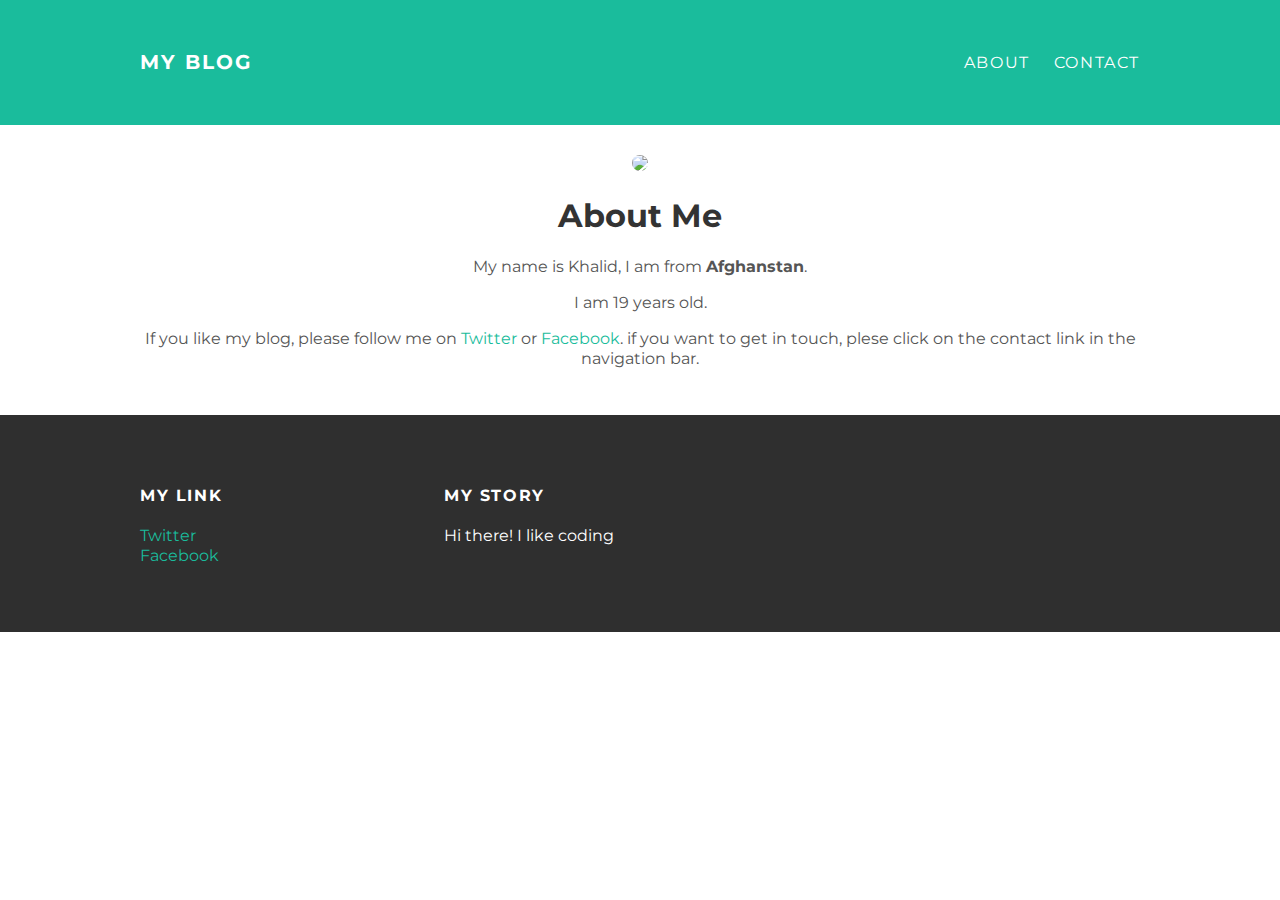
==== about.html @ 7fcdb4e5 "Add files via upload" ====
<!DOCTYPE html>
<html>
  <head>
    <title>My Blog</title>
    <link rel="stylesheet" type="text/css"
  href="styles.css">
  </head>
  <body>
   <div id="header">
    <div class="container">
     <a id ="header-title"
    href="index.html">My Blog</a>
    <ul id="header-nav">
      <li><a 
    href="about.html">About</a></li>
      <li><a href="mailto:khloody75@gmail.com">Contact</a></li>
       </ul>
     </div>
    </div>
    <div id="content">
    <div class="container">
	  <div class="about">
	    <div class="about-author">
     <img src="http://tiny.cc/hdat0y"
     width="400">
		</div>
		<h1 class="about-title">About Me</h1>
		<div class="about-content">
      <p>My name is Khalid, I am from <strong>Afghanstan</strong>.</p>
      <p>I am 19 years old.</p>
      <p>If you like my blog, please follow me on <a href="https://twitter.com/TestKhalid">Twitter</a> or <a href="https://twitter.com/TestKhalid">Facebook</a>.
        if you want to get in touch, plese click on the contact link in the navigation bar.</p>
		 </div>
    </div>
   </div>
  </div>
   <div id="footer">
      <div class="container">
       <div class="column">
        <h4>My Link</h4>
        <p>
         <a href="https://twitter.com/TestKhalid">Twitter</a><br>
         <a href="https://www.facebook.com/khloody.yoo">Facebook</a>
       </p>
      </div>
      <div class="column">
        <h4>My Story</h4>
        <p>Hi there! I like coding</p>
      </div>
     </div>
    </div>
  </body>
</html>
---- styles.css ----
@import url(htp://fonts.googleapis.com/css?family=Montserrat:400,700);

body {
    margin: 0;
    color: #555;
    font-family: 'Montserrat', sans-serif;
}
#header {
    background-color: #1abc9c;
    height: 125px;
    line-height: 125px;
}
#header a {
    color: white;
    text-decoration: none;
    text-transform: uppercase;
    letter-spacing: 0.1em;
}
#header a:hover {
    color: #222;
}
#header-title {
    display: block;
    float: left;
    font-size: 20px;
    font-weight: bold;
}
#header-nav {
    display: block;
    float: right;
    margin-top: 0;
}
#header-nav li {
    display: inline;
    padding-left: 20px;
}
.container {
    max-width: 1000px;
    margin: 0 auto;
}
#footer {
    background-color: #2f2f2f;
    padding: 50px 0;
}
.column {
    min-width: 300px;
    display: inline-block;
    vertical-align: top;
}
#footer h4 {
    color: white;
    text-transform: uppercase;
    letter-spacing: 0.1em;
}
#footer p {
    color: white;
}
a {
    color: #1abc9c;
    text-decoration: none;
}
a:hover {
    color: #f6a623;
}
.post {
    max-width: 800px;
    margin: 0 auto;
    padding: 60px 0;
}
.post-author img {
    width: 50px;
    height: 50px;
    vertical-align: middle;
}
.post-author span {
    margin-left: 16px;
}
.post-date {
    color: #d2d2d2;

    font-size: 14px;
    font-weight: bold;
    text-transform: uppercase;
    letter-spacing: 0.1em;
}
h1, h2, h3, h4 {
    color: #333
}
p {
    line-height: 1.25;
}
.about {
    max-width: 1300px;
    margin: 0 auto;
    padding: 30px 0;
}
.about {
    text-align: center;
}
.post-author img,
.about-author img {
    border-radius: 50%;
}
.post-container:nth-child(even) {
background-color: #f2f2f2;
}
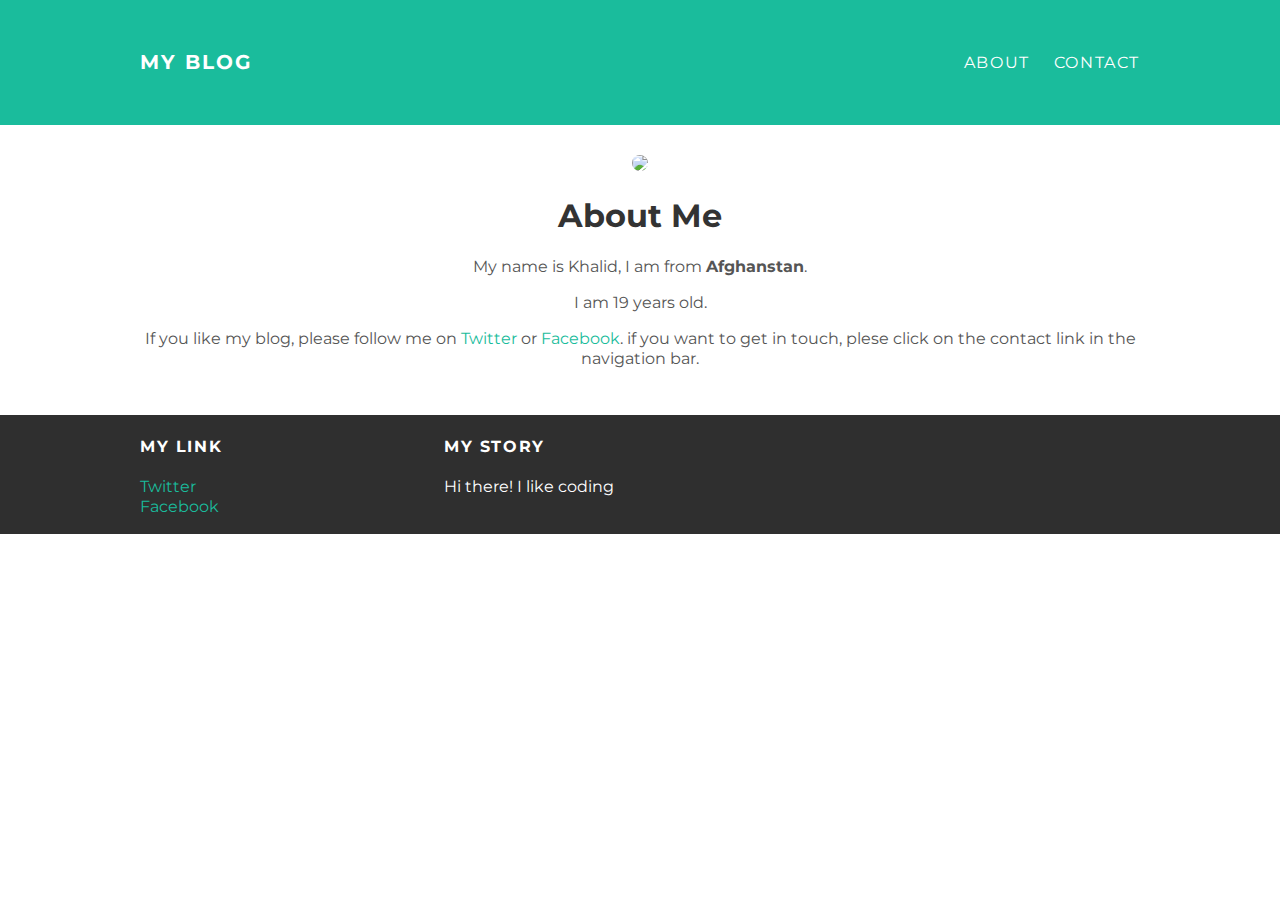
==== commit 9e803ef9: "Add files via upload" ====
--- a/about.html
+++ b/about.html
@@ -1,6 +1,7 @@
 <!DOCTYPE html>
 <html>
   <head>
+    <meta name="viewport" content="width=device-width, initial-scale=1">
     <title>My Blog</title>
     <link rel="stylesheet" type="text/css"
   href="styles.css">
@@ -11,7 +12,7 @@
      <a id ="header-title"
     href="index.html">My Blog</a>
     <ul id="header-nav">
-      <li><a 
+     <li><a 
     href="about.html">About</a></li>
       <li><a href="mailto:khloody75@gmail.com">Contact</a></li>
        </ul>
@@ -29,11 +30,11 @@
       <p>My name is Khalid, I am from <strong>Afghanstan</strong>.</p>
       <p>I am 19 years old.</p>
       <p>If you like my blog, please follow me on <a href="https://twitter.com/TestKhalid">Twitter</a> or <a href="https://twitter.com/TestKhalid">Facebook</a>.
-        if you want to get in touch, plese click on the contact link in the navigation bar.</p>
-		 </div>
+        if you want to get in touch, plese click on the contact link in the navigation bar.
+      </p>
+		</div>
     </div>
    </div>
-  </div>
    <div id="footer">
       <div class="container">
        <div class="column">
--- a/styles.css
+++ b/styles.css
@@ -1,5 +1,9 @@
 @import url(htp://fonts.googleapis.com/css?family=Montserrat:400,700);
 
+@viewport {
+    width: device-width ;
+    zoom: 1.0 ;
+  }
 body {
     margin: 0;
     color: #555;
@@ -9,6 +13,7 @@
     background-color: #1abc9c;
     height: 125px;
     line-height: 125px;
+    padding: 0px 10px;
 }
 #header a {
     color: white;
@@ -40,7 +45,7 @@
 }
 #footer {
     background-color: #2f2f2f;
-    padding: 50px 0;
+    padding: 1px 10px;
 }
 .column {
     min-width: 300px;
@@ -65,7 +70,7 @@
 .post {
     max-width: 800px;
     margin: 0 auto;
-    padding: 60px 0;
+    padding: 30px 10px;
 }
 .post-author img {
     width: 50px;
@@ -103,4 +108,4 @@
 }
 .post-container:nth-child(even) {
 background-color: #f2f2f2;
-}+}
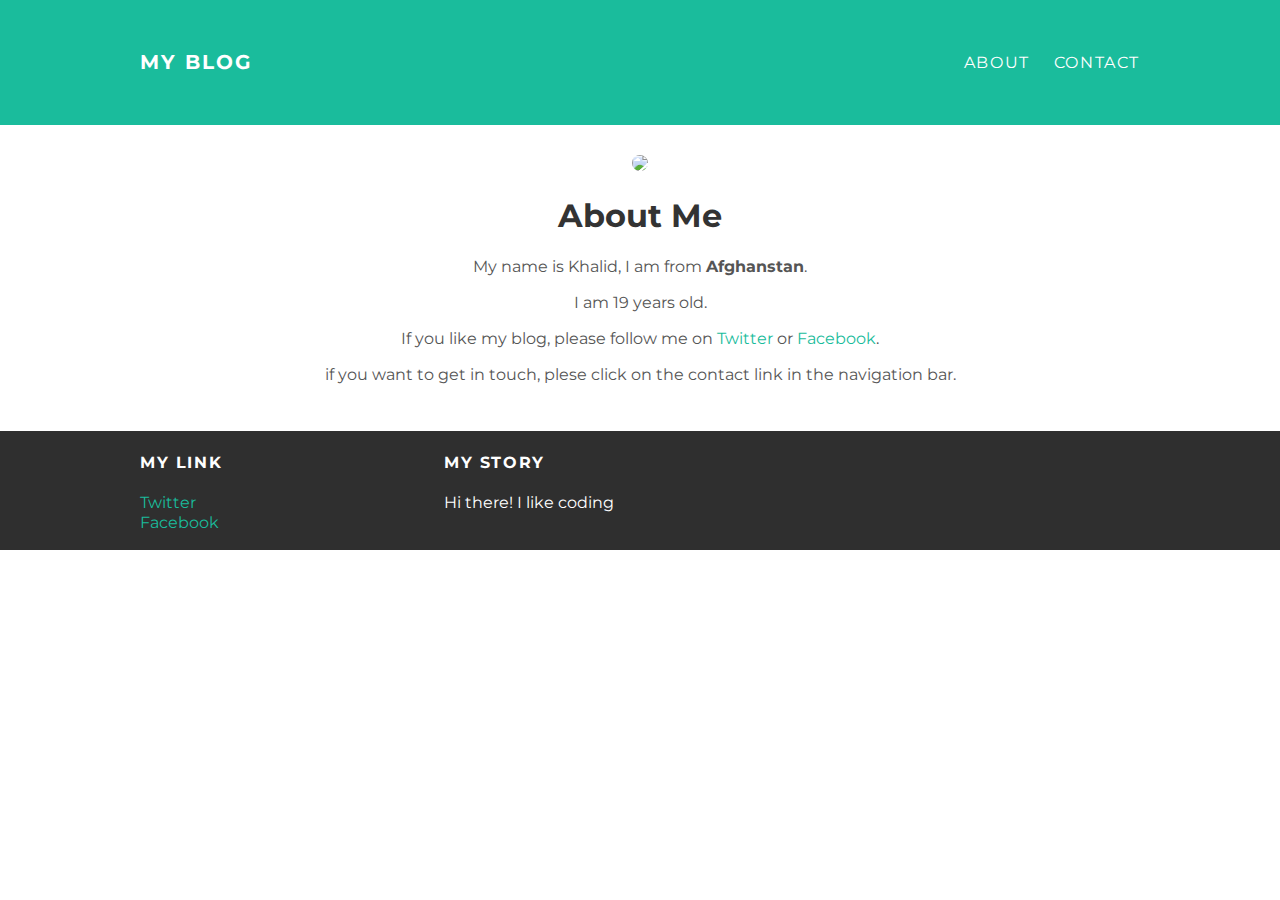
==== commit 6e532bcd: "Add files via upload" ====
--- a/about.html
+++ b/about.html
@@ -12,7 +12,7 @@
      <a id ="header-title"
     href="index.html">My Blog</a>
     <ul id="header-nav">
-     <li><a 
+     <li><a
     href="about.html">About</a></li>
       <li><a href="mailto:khloody75@gmail.com">Contact</a></li>
        </ul>
@@ -30,7 +30,8 @@
       <p>My name is Khalid, I am from <strong>Afghanstan</strong>.</p>
       <p>I am 19 years old.</p>
       <p>If you like my blog, please follow me on <a href="https://twitter.com/TestKhalid">Twitter</a> or <a href="https://twitter.com/TestKhalid">Facebook</a>.
-        if you want to get in touch, plese click on the contact link in the navigation bar.
+      </p>
+      <p>if you want to get in touch, plese click on the contact link in the navigation bar.
       </p>
 		</div>
     </div>
@@ -51,4 +52,4 @@
      </div>
     </div>
   </body>
-</html>+</html>
--- a/styles.css
+++ b/styles.css
@@ -4,6 +4,13 @@
     width: device-width ;
     zoom: 1.0 ;
   }
+  @media only screen and (min-width: 768px) {
+    .post {
+        max-width: 800px;
+        margin: 64px auto;
+        padding: 30px 10px;
+    }
+}
 body {
     margin: 0;
     color: #555;
@@ -102,7 +109,6 @@
 .about {
     text-align: center;
 }
-.post-author img,
 .about-author img {
     border-radius: 50%;
 }
